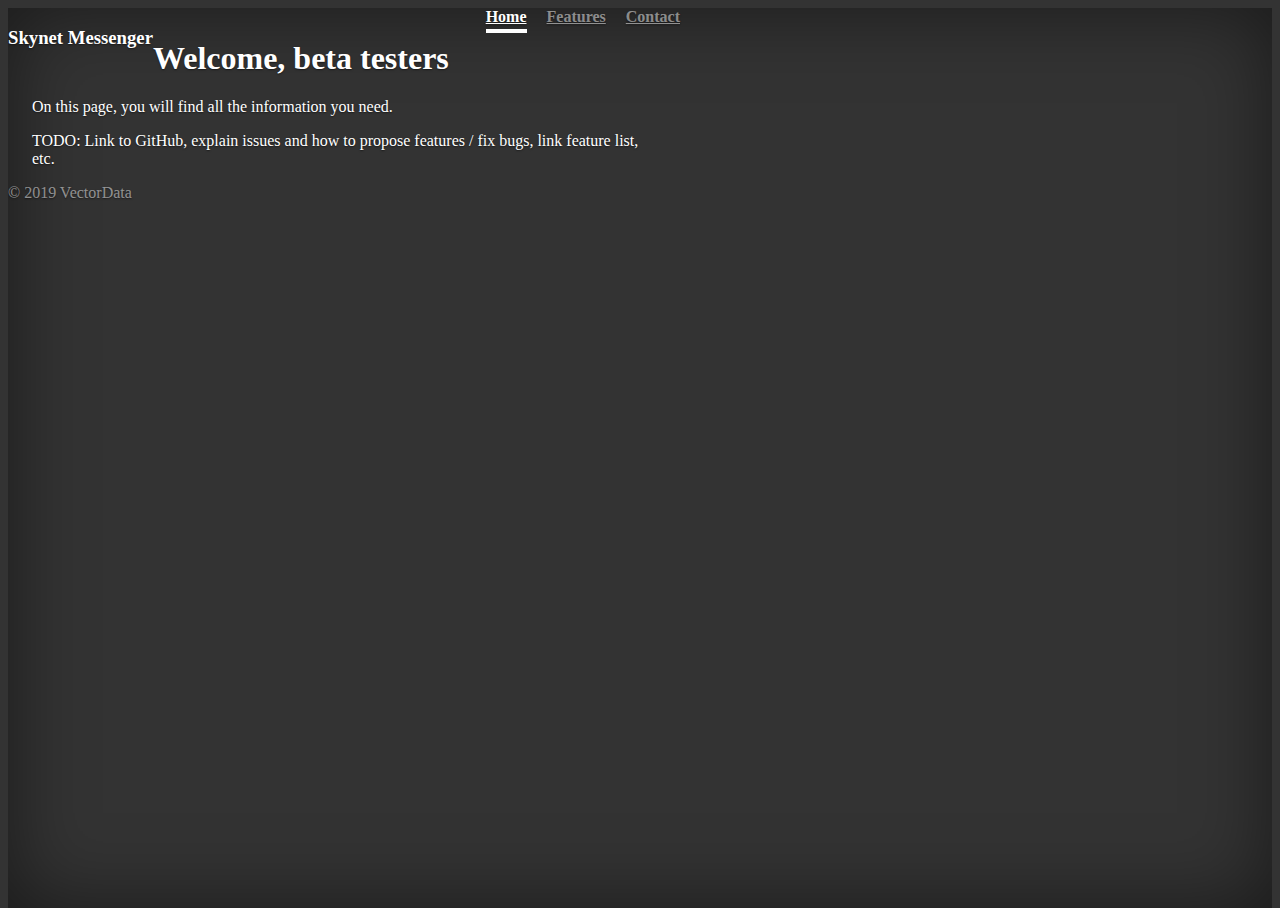
==== beta/index.html @ 0601a8bd "Directory restructuring, add a site for beta testers" ====
<!DOCTYPE html>
<html lang="en">

<head>
    <meta charset="UTF-8">
    <meta name="viewport" content="width=device-width, initial-scale=1.0">
    <meta http-equiv="X-UA-Compatible" content="ie=edge">
    <meta name="description" content="Skynet Beta Tester Information">
    <meta name="google" content="notranslate">

    <title>Skynet Messenger Beta</title>

    <link rel="stylesheet" href="https://stackpath.bootstrapcdn.com/bootstrap/4.2.1/css/bootstrap.min.css"
        integrity="sha384-GJzZqFGwb1QTTN6wy59ffF1BuGJpLSa9DkKMp0DgiMDm4iYMj70gZWKYbI706tWS" crossorigin="anonymous">
    <link rel="stylesheet" href="index.css">
    <link href="https://fonts.googleapis.com/css?family=Poppins:400,300" rel="stylesheet">
    <link href="https://fonts.googleapis.com/css?family=Montserrat:300,500" rel="stylesheet">
</head>

<body class="text-center">
    <div class="cover-container d-flex w-100 h-100 p-3 mx-auto flex-column">
        <header class="masthead mb-auto">
            <div class="inner">
                <h3 class="masthead-brand">Skynet Messenger</h3>
                <nav class="nav nav-masthead justify-content-center">
                    <a class="nav-link active" href="#">Home</a>
                    <a class="nav-link" href="#">Features</a>
                    <a class="nav-link" href="#">Contact</a>
                </nav>
            </div>
        </header>

        <main role="main" class="inner cover">
            <h1 class="cover-heading">Welcome, beta testers </h1>
            <p class="lead">On this page, you will find all the information you need.</p>
            TODO: Link to GitHub, explain issues and how to propose features / fix bugs, link feature list, etc.
        </main>

        <footer class="mastfoot mt-auto">
            <div class="inner">
                <p>&copy; 2019 VectorData   </p>
            </div>
        </footer>
    </div>
</body>

<script src="https://code.jquery.com/jquery-3.3.1.slim.min.js"
    integrity="sha384-q8i/X+965DzO0rT7abK41JStQIAqVgRVzpbzo5smXKp4YfRvH+8abtTE1Pi6jizo"
    crossorigin="anonymous"></script>
<script src="https://cdnjs.cloudflare.com/ajax/libs/popper.js/1.14.6/umd/popper.min.js"
    integrity="sha384-wHAiFfRlMFy6i5SRaxvfOCifBUQy1xHdJ/yoi7FRNXMRBu5WHdZYu1hA6ZOblgut"
    crossorigin="anonymous"></script>
<script src="https://stackpath.bootstrapcdn.com/bootstrap/4.2.1/js/bootstrap.min.js"
    integrity="sha384-B0UglyR+jN6CkvvICOB2joaf5I4l3gm9GU6Hc1og6Ls7i6U/mkkaduKaBhlAXv9k"
    crossorigin="anonymous"></script>
<script src="index.js"></script>

</html>
---- beta/index.css ----
html {
    scroll-behavior: smooth;
}

/*
 * Globals
 */

/* Links */
a,
a:focus,
a:hover {
  color: #fff;
}

/* Custom default button */
.btn-secondary,
.btn-secondary:hover,
.btn-secondary:focus {
  color: #333;
  text-shadow: none; /* Prevent inheritance from `body` */
  background-color: #fff;
  border: .05rem solid #fff;
}


/*
 * Base structure
 */

html,
body {
  height: 100%;
  background-color: #333;
}

body {
  display: -ms-flexbox;
  display: flex;
  color: #fff;
  text-shadow: 0 .05rem .1rem rgba(0, 0, 0, .5);
  box-shadow: inset 0 0 5rem rgba(0, 0, 0, .5);
  background-image: url(https://skynet-messenger.com/_beta2/assets/20180930_183712.jpg);
  background-repeat: no-repeat;
  background-size: cover;
  background-position: center;
}

.cover-container {
  max-width: 42em;
}


/*
 * Header
 */
.masthead {
  margin-bottom: 2rem;
}

.masthead-brand {
  margin-bottom: 0;
}

.nav-masthead .nav-link {
  padding: .25rem 0;
  font-weight: 700;
  color: rgba(255, 255, 255, .5);
  background-color: transparent;
  border-bottom: .25rem solid transparent;
}

.nav-masthead .nav-link:hover,
.nav-masthead .nav-link:focus {
  border-bottom-color: rgba(255, 255, 255, .25);
}

.nav-masthead .nav-link + .nav-link {
  margin-left: 1rem;
}

.nav-masthead .active {
  color: #fff;
  border-bottom-color: #fff;
}

@media (min-width: 48em) {
  .masthead-brand {
    float: left;
  }
  .nav-masthead {
    float: right;
  }
}


/*
 * Cover
 */
.cover {
  padding: 0 1.5rem;
}
.cover .btn-lg {
  padding: .75rem 1.25rem;
  font-weight: 700;
}


/*
 * Footer
 */
.mastfoot {
  color: rgba(255, 255, 255, .5);
}
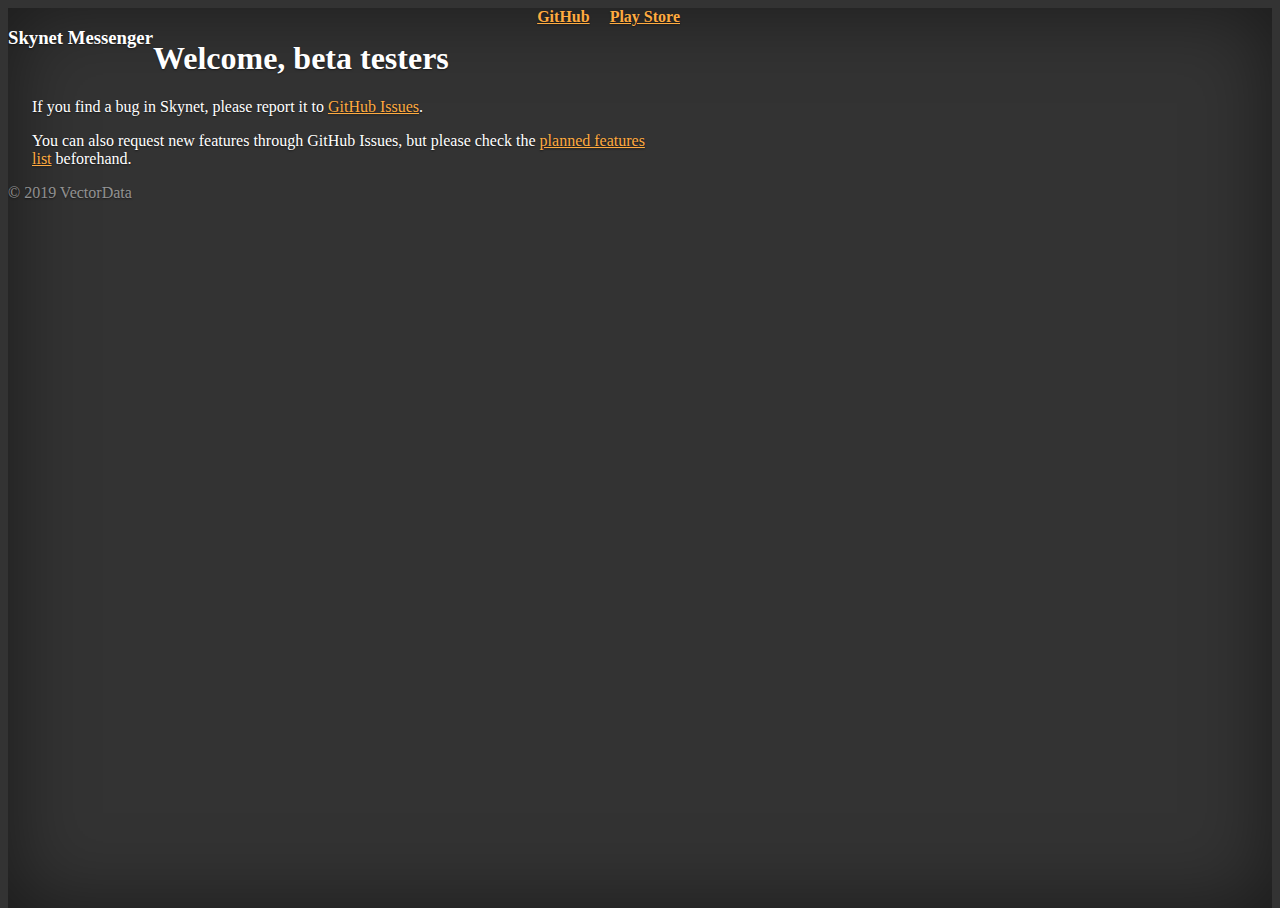
==== commit 0a6ce078: "Add legal site" ====
--- a/beta/index.html
+++ b/beta/index.html
@@ -10,6 +10,7 @@
 
     <title>Skynet Messenger Beta</title>
 
+    <link rel="icon" href="favicon.ico">
     <link rel="stylesheet" href="https://stackpath.bootstrapcdn.com/bootstrap/4.2.1/css/bootstrap.min.css"
         integrity="sha384-GJzZqFGwb1QTTN6wy59ffF1BuGJpLSa9DkKMp0DgiMDm4iYMj70gZWKYbI706tWS" crossorigin="anonymous">
     <link rel="stylesheet" href="index.css">
@@ -23,22 +24,28 @@
             <div class="inner">
                 <h3 class="masthead-brand">Skynet Messenger</h3>
                 <nav class="nav nav-masthead justify-content-center">
-                    <a class="nav-link active" href="#">Home</a>
-                    <a class="nav-link" href="#">Features</a>
-                    <a class="nav-link" href="#">Contact</a>
+                    <a class="nav-link" href="https://github.com/skynet-im">GitHub</a>
+                    <a class="nav-link" href="https://play.google.com/apps/testing/de.vectordata.skynet">Play Store</a>
                 </nav>
             </div>
         </header>
 
         <main role="main" class="inner cover">
-            <h1 class="cover-heading">Welcome, beta testers </h1>
-            <p class="lead">On this page, you will find all the information you need.</p>
-            TODO: Link to GitHub, explain issues and how to propose features / fix bugs, link feature list, etc.
+            <h1 class="cover-heading">Welcome, beta testers</h1>
+            <p class="lead">
+                If you find a bug in Skynet, please report it to <a
+                    href="https://github.com/skynet-im/skynet-android/issues/">GitHub Issues</a>.
+            </p>
+            <p class="lead">
+                You can also request new features through GitHub Issues, but please check the <a
+                    href="https://github.com/skynet-im/skynet/blob/master/features.md">planned features list</a>
+                beforehand.
+            </p>
         </main>
 
         <footer class="mastfoot mt-auto">
             <div class="inner">
-                <p>&copy; 2019 VectorData   </p>
+                <p>&copy; 2019 VectorData </p>
             </div>
         </footer>
     </div>
@@ -53,6 +60,5 @@
 <script src="https://stackpath.bootstrapcdn.com/bootstrap/4.2.1/js/bootstrap.min.js"
     integrity="sha384-B0UglyR+jN6CkvvICOB2joaf5I4l3gm9GU6Hc1og6Ls7i6U/mkkaduKaBhlAXv9k"
     crossorigin="anonymous"></script>
-<script src="index.js"></script>
 
 </html>--- a/beta/index.css
+++ b/beta/index.css
@@ -1,4 +1,4 @@
-html {
+  html {
     scroll-behavior: smooth;
 }
 
@@ -111,4 +111,8 @@
  */
 .mastfoot {
   color: rgba(255, 255, 255, .5);
+}
+
+a {
+  color: #FFAB40 !important;
 }